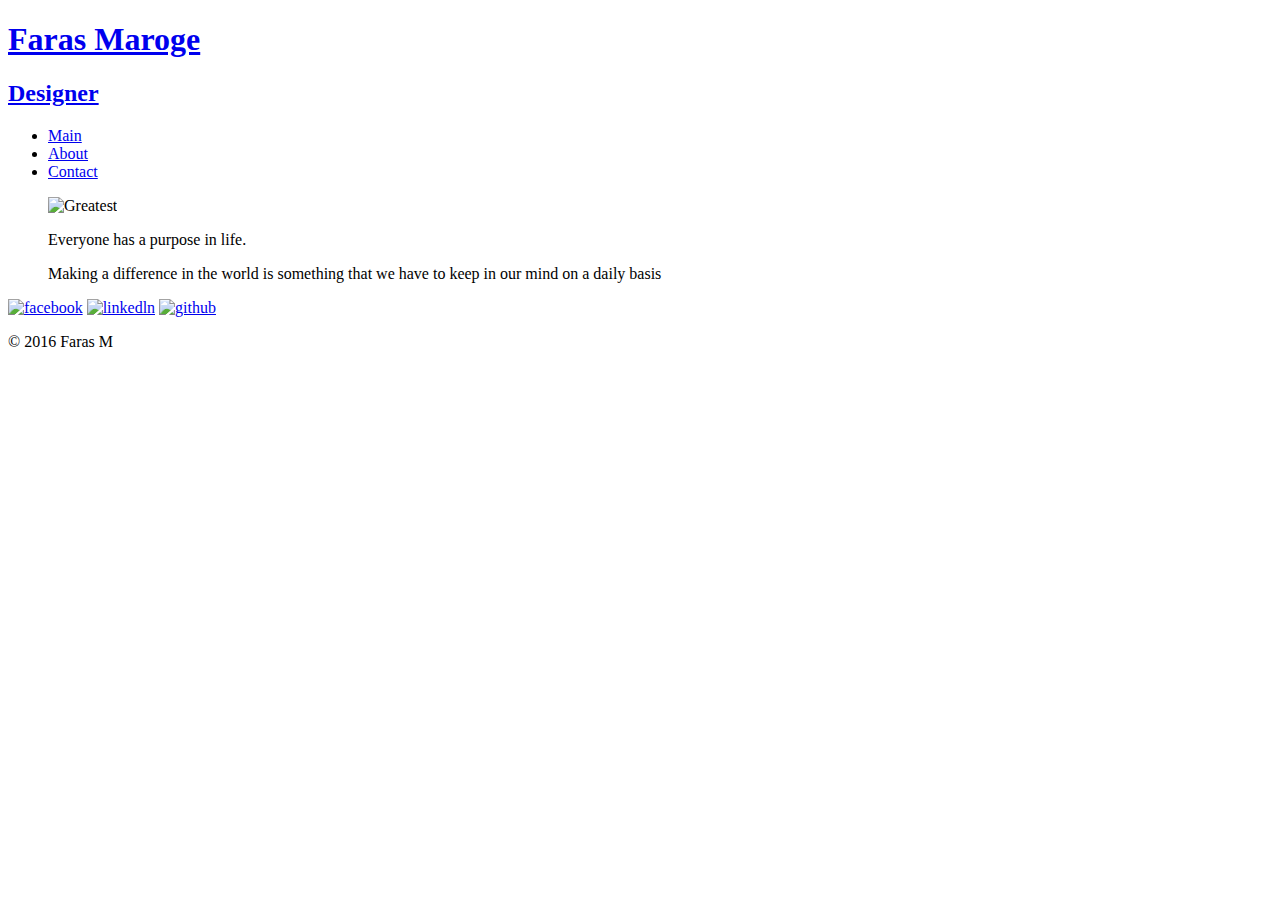
==== about.html @ 331396b1 "classes altered" ====
<!DOCTYPE html>
<html>
	<head>
		<meta charset="utf-8">
		<title>About me page | Designer</title>
		<link rel="stylesheet" href="/Users/none/Desktop/website/style.css">
	    <link href='http://fonts.googleapis.com/css?family=Changa+One|Open+Sans:400italic,700italic,400,700,800' rel='stylesheet' type='text/css'>      
    </head>

<body>
	<header>
		<a href="about.html" id="logo">
			<h1>Faras Maroge</h1>
			<h2>Designer</h2>
			
		</a>
		<nav>
			<ul>
				<li><a href="index.html">Main</a></li>
				<li><a href="about.html" class="selected">About</a></li>
				<li><a href="contact.html">Contact</a></li>
				
			</ul>
		</nav>
	</header>
	
<section class="wrapper">
	<section>
		<ul class="gallery">
		<img src="/Users/none/Desktop/website/church.jpg" alt="Greatest" class="best">
		<p>Everyone has a purpose in life.</p>
		<p>Making a difference in the world is something that we have to keep in our mind on a daily basis</p>
	</section>
	
 		<footer>
        <a href="https://www.facebook.com/faras.maroge"><img src="/Users/none/Desktop/website/facebook.png" alt= facebook logo" class="social-icon"></a>
        <a href="https://www.linkedin.com/in/faras-maroge-98552076?authType=NAME_SEARCH&authToken=TiZ3&locale=en_US&srchid=2700255891484683013327&srchindex=1&srchtotal=1&trk=vsrp_people_res_name&trkInfo=VSRPsearchId%3A2700255891484683013327%2CVSRPtargetId%3A270025589%2CVSRPcmpt%3Aprimary%2CVSRPnm%3Atrue%2CauthType%3ANAME_SEARCH"><img src="/Users/none/Desktop/website/linkedin-icon.png" alt= linkedln logo" class="social-icon"></a>
        <a href="https://github.com/marogef"><img src="/Users/none/Desktop/website/folder.png" alt= github logo" class="social-icon"></a>

            <p>&copy; 2016 Faras M</p>
        </footer>
	</section>
</body>
</html>
	
	
	
	
	
	
	
	
	
	
	
	
	
	
	
	
	
	
	
	
	
	
	
	</head>	
</html>
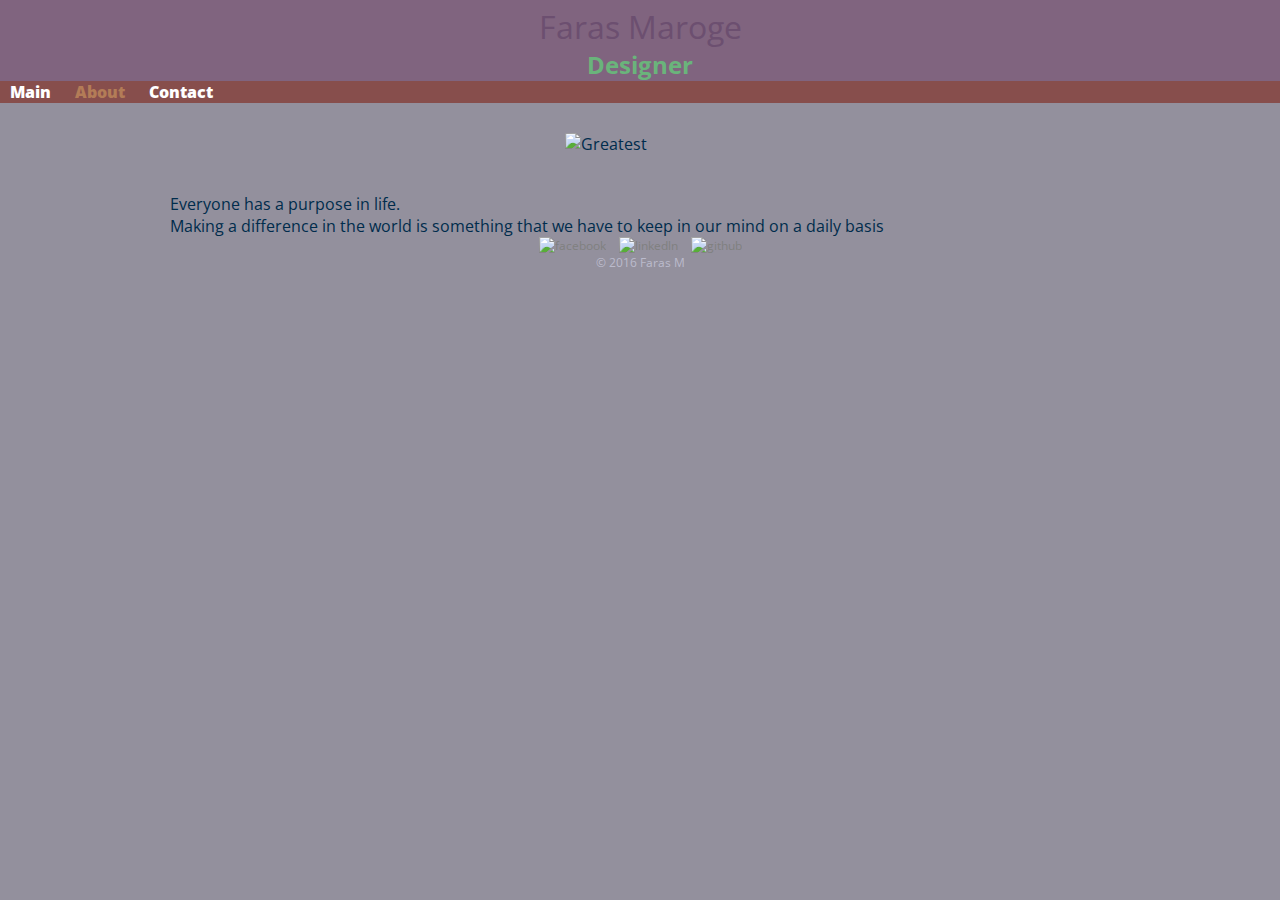
==== commit c401b3df: "added properties" ====
--- a/about.html
+++ b/about.html
@@ -3,7 +3,7 @@
 	<head>
 		<meta charset="utf-8">
 		<title>About me page | Designer</title>
-		<link rel="stylesheet" href="/Users/none/Desktop/website/style.css">
+		<link rel="stylesheet" href="style.css">
 	    <link href='http://fonts.googleapis.com/css?family=Changa+One|Open+Sans:400italic,700italic,400,700,800' rel='stylesheet' type='text/css'>      
     </head>
 
@@ -27,15 +27,15 @@
 <section class="wrapper">
 	<section>
 		<ul class="gallery">
-		<img src="/Users/none/Desktop/website/church.jpg" alt="Greatest" class="best">
+		<img src="church.jpg" alt="Greatest" class="best">
 		<p>Everyone has a purpose in life.</p>
 		<p>Making a difference in the world is something that we have to keep in our mind on a daily basis</p>
 	</section>
 	
  		<footer>
-        <a href="https://www.facebook.com/faras.maroge"><img src="/Users/none/Desktop/website/facebook.png" alt= facebook logo" class="social-icon"></a>
-        <a href="https://www.linkedin.com/in/faras-maroge-98552076?authType=NAME_SEARCH&authToken=TiZ3&locale=en_US&srchid=2700255891484683013327&srchindex=1&srchtotal=1&trk=vsrp_people_res_name&trkInfo=VSRPsearchId%3A2700255891484683013327%2CVSRPtargetId%3A270025589%2CVSRPcmpt%3Aprimary%2CVSRPnm%3Atrue%2CauthType%3ANAME_SEARCH"><img src="/Users/none/Desktop/website/linkedin-icon.png" alt= linkedln logo" class="social-icon"></a>
-        <a href="https://github.com/marogef"><img src="/Users/none/Desktop/website/folder.png" alt= github logo" class="social-icon"></a>
+        <a href="https://www.facebook.com/faras.maroge"><img src="facebook.png" alt= facebook logo" class="social-icon"></a>
+        <a href="https://www.linkedin.com/in/faras-maroge-98552076?authType=NAME_SEARCH&authToken=TiZ3&locale=en_US&srchid=2700255891484683013327&srchindex=1&srchtotal=1&trk=vsrp_people_res_name&trkInfo=VSRPsearchId%3A2700255891484683013327%2CVSRPtargetId%3A270025589%2CVSRPcmpt%3Aprimary%2CVSRPnm%3Atrue%2CauthType%3ANAME_SEARCH"><img src="linkedin-icon.png" alt= linkedln logo" class="social-icon"></a>
+        <a href="https://github.com/marogef"><img src="folder.png" alt= github logo" class="social-icon"></a>
 
             <p>&copy; 2016 Faras M</p>
         </footer>
--- a/style.css
+++ b/style.css
@@ -0,0 +1,190 @@
+* {
+    margin: 0;
+    padding: 0;
+    border: 0;
+    /*The box-sizing property is used to tell the browser what the sizing properties (width and height) should include border-box.*/
+    box-sizing: border-box;
+    /*reset Chrome user agent styles*/
+    -webkit-margin-before: 0px;
+    -webkit-margin-after: 0px;
+    -webkit-margin-start: 0px;
+    -webkit-margin-end: 0px;
+    -webkit-padding-before: 0px;
+    -webkit-padding-after: 0px;
+    -webkit-padding-start: 0px;
+    -webkit-padding-end: 0px;
+    /*reset Firefox user agent styles*/
+    -moz-margin-before: 0px;
+    -moz-margin-after: 0px;
+    -moz-margin-start: 0px;
+    -moz-margin-end: 0px;
+    -moz-padding-before: 0px;
+    -moz-padding-after: 0px;
+    -moz-padding-start: 0px;
+    -moz-padding-end: 0px;
+    /*reset Internet Explorer user agent styles*/
+    -ms-margin-before: 0px;
+    -ms-margin-after: 0px;
+    -ms-margin-start: 0px;
+    -ms-margin-end: 0px;
+    -ms-padding-before: 0px;
+    -ms-padding-after: 0px;
+    -ms-padding-start: 0px;
+    -ms-padding-end: 0px;
+    /*reset Opera user agent styles*/
+    -o-margin-before: 0px;
+    -o-margin-after: 0px;
+    -o-margin-start: 0px;
+    -o-margin-end: 0px;
+    -o-padding-before: 0px;
+    -o-padding-after: 0px;
+    -o-padding-start: 0px;
+    -o-padding-end: 0px;
+}
+
+body {
+	 font-family: 'Open Sans', sans-serif; 
+	background-color: #93909d;
+	color: #002c4c;
+     }
+     	/*header */
+
+header {
+  margin: 0px 0px 30px 0px;
+  padding: 5px 0px 0px 0px;
+  width: 100%;
+  background: #80647f;
+  border-color: #599a68;
+}
+.title{
+	color: yellow;
+	}
+h1 {
+	color: #6c4f70;
+	font-weight: normal;
+	font-weight: normal;
+	text-align: center;
+}
+	
+h3 {
+	margin: 0 0 1em 0;
+	color: #002c4c;
+	}
+	
+	/*content */
+a {
+	text-decoration: none;
+	color: #6ab47b;
+	}
+	
+.wrapper {
+	max-width: 940px;
+	margin: 0 auto;
+	}
+
+ 
+ .gallery {
+ 	margin: 0;
+ 	padding: 0;
+ 	list-style: none;
+ }
+ .gallery img{
+     border-radius: 5%;
+}
+ .gallery li {
+ 	float: left;
+ 	width: 45%;
+ 	margin: 2.5%;
+ 	background-color: $f5f5f5;
+ 	color: #bdc3c7;
+ 	}
+ 
+.gallery li a p {
+  margin: 0;
+  padding: 5%;
+  font-size: 0.75em;
+  color: #bdc3c7
+}
+
+img {
+	max-width: 100%;
+	}
+
+#logo {
+  text-align: center;
+  margin: 0;
+}
+.social-icon {
+  width: 20px;
+  height: 20px;
+  margin: 0 5px;
+}
+nav {
+	background: #874e4c;
+	
+	}
+nav ul {
+	list-style: none;
+	}	
+nav li 
+	{
+	display: inline-block;
+	}
+nav a {
+	font-weight: 800;
+	color: #b37c57;
+	padding: 15px 10px;
+}
+nav a, nav a:visited {
+	color: #fff;
+	}
+nav a.selected, nav a:hover {
+	color: #b37c57;
+	}
+.social-icon {
+	color: grey;
+	width: 20px;
+	height: 20px;
+	margin: 0 5px;
+}
+.best
+{
+    display: block;
+    max-width: 150px;
+    margin: 0 auto 38px;
+    border-radius: 100%;
+}
+
+.contact-info{
+    list-style: none;
+    padding: 0;  
+    margin: 0; 
+    font-size: 0.9em; 
+}
+.contact-info a{
+    display: block; 
+    min-height: 20px;
+    background-repeat: no-repeat;
+    background-size: 20px 20px;
+}
+
+footer { 
+	color: #bbc;
+	font-size: 0.75em;
+	text-align: center;
+	}
+	
+	/*reposnsive */
+@media only screen and (max-width: 800px) {
+    .wrapper, 
+     {
+        width: 100%;
+        padding: 20px;
+        border-top: none;
+        margin-bottom: 20px;
+    }
+    .gallery img {
+        height: auto;
+    }
+    
+}
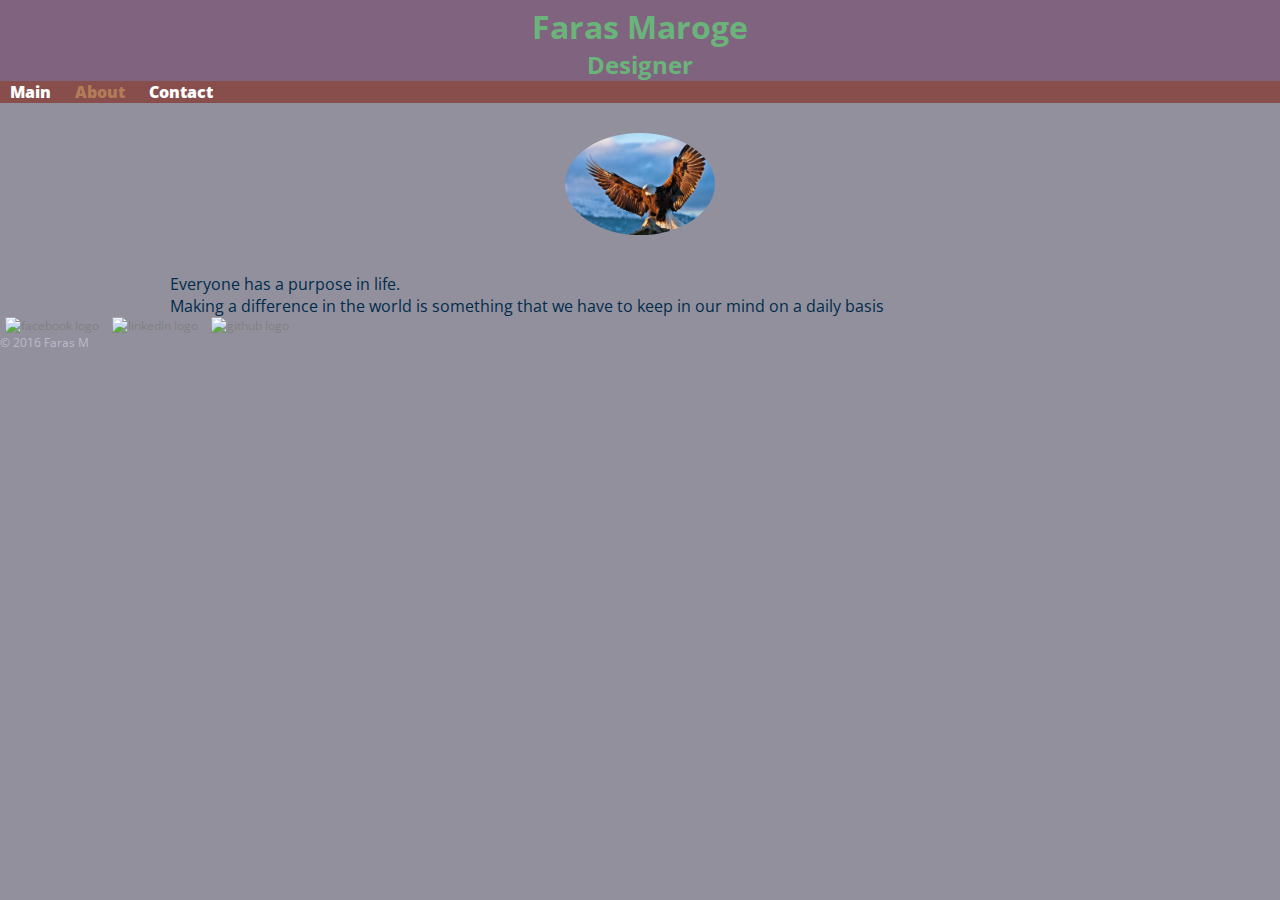
==== commit 6d4fa994: "bug fixes, images. paragraph change" ====
--- a/about.html
+++ b/about.html
@@ -1,69 +1,45 @@
 <!DOCTYPE html>
 <html>
-	<head>
-		<meta charset="utf-8">
-		<title>About me page | Designer</title>
-		<link rel="stylesheet" href="style.css">
-	    <link href='http://fonts.googleapis.com/css?family=Changa+One|Open+Sans:400italic,700italic,400,700,800' rel='stylesheet' type='text/css'>      
-    </head>
+
+<head>
+    <meta charset="utf-8">
+    <title>About me page | Designer</title>
+    <link rel="stylesheet" href="style.css">
+    <link href='http://fonts.googleapis.com/css?family=Changa+One|Open+Sans:400italic,700italic,400,700,800' rel='stylesheet' type='text/css'>
+</head>
 
 <body>
-	<header>
-		<a href="about.html" id="logo">
-			<h1>Faras Maroge</h1>
-			<h2>Designer</h2>
-			
-		</a>
-		<nav>
-			<ul>
-				<li><a href="index.html">Main</a></li>
-				<li><a href="about.html" class="selected">About</a></li>
-				<li><a href="contact.html">Contact</a></li>
-				
-			</ul>
-		</nav>
-	</header>
-	
-<section class="wrapper">
-	<section>
-		<ul class="gallery">
-		<img src="church.jpg" alt="Greatest" class="best">
-		<p>Everyone has a purpose in life.</p>
-		<p>Making a difference in the world is something that we have to keep in our mind on a daily basis</p>
-	</section>
-	
- 		<footer>
-        <a href="https://www.facebook.com/faras.maroge"><img src="facebook.png" alt= facebook logo" class="social-icon"></a>
-        <a href="https://www.linkedin.com/in/faras-maroge-98552076?authType=NAME_SEARCH&authToken=TiZ3&locale=en_US&srchid=2700255891484683013327&srchindex=1&srchtotal=1&trk=vsrp_people_res_name&trkInfo=VSRPsearchId%3A2700255891484683013327%2CVSRPtargetId%3A270025589%2CVSRPcmpt%3Aprimary%2CVSRPnm%3Atrue%2CauthType%3ANAME_SEARCH"><img src="linkedin-icon.png" alt= linkedln logo" class="social-icon"></a>
-        <a href="https://github.com/marogef"><img src="folder.png" alt= github logo" class="social-icon"></a>
+    <header>
+        <a href="about.html" id="logo">
+            <h1>Faras Maroge</h1>
+            <h2>Designer</h2>
 
-            <p>&copy; 2016 Faras M</p>
-        </footer>
-	</section>
+        </a>
+        <nav>
+            <ul>
+                <li><a href="index.html">Main</a></li>
+                <li><a href="about.html" class="selected">About</a></li>
+                <li><a href="contact.html">Contact</a></li>
+
+            </ul>
+        </nav>
+    </header>
+
+    <section class="wrapper">
+        <section class="gallery">
+            <img src="bald-eagle.jpg" alt="Greatest" class="best">
+        </section>
+        <p>Everyone has a purpose in life.</p>
+        <p>Making a difference in the world is something that we have to keep in our mind on a daily basis</p>
+    </section>
+
+    <footer>
+        <a href="https://www.facebook.com/faras.maroge"><img src="facebook.png" alt="facebook logo" class="social-icon"></a>
+        <a href="https://www.linkedin.com/in/faras-maroge-98552076?authType=NAME_SEARCH&authToken=TiZ3&locale=en_US&srchid=2700255891484683013327&srchindex=1&srchtotal=1&trk=vsrp_people_res_name&trkInfo=VSRPsearchId%3A2700255891484683013327%2CVSRPtargetId%3A270025589%2CVSRPcmpt%3Aprimary%2CVSRPnm%3Atrue%2CauthType%3ANAME_SEARCH"><img src="linkedin-icon.png" alt="linkedln logo" class="social-icon"></a>
+        <a href="https://github.com/marogef"><img src="folder.png" alt="github logo" class="social-icon"></a>
+
+        <p>&copy; 2016 Faras M</p>
+    </footer>
 </body>
+
 </html>
-	
-	
-	
-	
-	
-	
-	
-	
-	
-	
-	
-	
-	
-	
-	
-	
-	
-	
-	
-	
-	
-	
-	
-	</head>	
-</html>--- a/style.css
+++ b/style.css
@@ -43,141 +43,162 @@
 }
 
 body {
-	 font-family: 'Open Sans', sans-serif; 
-	background-color: #93909d;
-	color: #002c4c;
-     }
-     	/*header */
+    font-family: 'Open Sans', sans-serif;
+    background-color: #93909d;
+    color: #002c4c;
+}
+
+
+/*header */
 
 header {
-  margin: 0px 0px 30px 0px;
-  padding: 5px 0px 0px 0px;
-  width: 100%;
-  background: #80647f;
-  border-color: #599a68;
-}
-.title{
-	color: yellow;
-	}
-h1 {
-	color: #6c4f70;
-	font-weight: normal;
-	font-weight: normal;
-	text-align: center;
-}
-	
+    margin: 0px 0px 30px 0px;
+    padding: 5px 0px 0px 0px;
+    width: 100%;
+    background: #80647f;
+    border-color: #599a68;
+}
+
+.title {
+    color: yellow;
+}
+
+h1 p {
+    color: #6c4f70;
+    font-size: 17px;
+    text-align: center;
+}
+
 h3 {
-	margin: 0 0 1em 0;
-	color: #002c4c;
-	}
-	
-	/*content */
+    margin: 0 0 1em 0;
+    color: #002c4c;
+}
+
+
+/*content */
+
 a {
-	text-decoration: none;
-	color: #6ab47b;
-	}
-	
+    text-decoration: none;
+    color: #6ab47b;
+}
+
 .wrapper {
-	max-width: 940px;
-	margin: 0 auto;
-	}
-
- 
- .gallery {
- 	margin: 0;
- 	padding: 0;
- 	list-style: none;
- }
- .gallery img{
-     border-radius: 5%;
-}
- .gallery li {
- 	float: left;
- 	width: 45%;
- 	margin: 2.5%;
- 	background-color: $f5f5f5;
- 	color: #bdc3c7;
- 	}
- 
+    max-width: 940px;
+    margin: 0 auto;
+}
+
+.gallery {
+    margin: 0;
+    padding: 0;
+    list-style: none;
+}
+
+.gallery .first-image,
+.gallery .second-image {
+    border-radius: 5%;
+    max-width: 100%;
+}
+
+.gallery li {
+    float: left;
+    width: 45%;
+    margin: 2.5%;
+    background-color: $f5f5f5;
+    color: #bdc3c7;
+}
+
 .gallery li a p {
-  margin: 0;
-  padding: 5%;
-  font-size: 0.75em;
-  color: #bdc3c7
-}
-
-img {
-	max-width: 100%;
-	}
+    margin: 0;
+    padding: 5%;
+    font-size: 0.75em;
+    color: #bdc3c7
+}
+
+.second-image {
+    height: 296px;
+}
 
 #logo {
-  text-align: center;
-  margin: 0;
-}
+    text-align: center;
+    margin: 0;
+}
+
 .social-icon {
-  width: 20px;
-  height: 20px;
-  margin: 0 5px;
-}
+    width: 20px;
+    height: 20px;
+    margin: 0 5px;
+}
+
 nav {
-	background: #874e4c;
-	
-	}
+    background: #874e4c;
+}
+
 nav ul {
-	list-style: none;
-	}	
-nav li 
-	{
-	display: inline-block;
-	}
+    list-style: none;
+}
+
+nav li {
+    display: inline-block;
+}
+
 nav a {
-	font-weight: 800;
-	color: #b37c57;
-	padding: 15px 10px;
-}
-nav a, nav a:visited {
-	color: #fff;
-	}
-nav a.selected, nav a:hover {
-	color: #b37c57;
-	}
+    font-weight: 800;
+    color: #b37c57;
+    padding: 15px 10px;
+}
+
+nav a,
+nav a:visited {
+    color: #fff;
+}
+
+nav a.selected,
+nav a:hover {
+    color: #b37c57;
+}
+
 .social-icon {
-	color: grey;
-	width: 20px;
-	height: 20px;
-	margin: 0 5px;
-}
-.best
-{
+    color: grey;
+    width: 20px;
+    height: 20px;
+    margin: 0 5px;
+}
+
+.best {
     display: block;
     max-width: 150px;
     margin: 0 auto 38px;
     border-radius: 100%;
 }
 
-.contact-info{
+.contact-info {
     list-style: none;
-    padding: 0;  
-    margin: 0; 
-    font-size: 0.9em; 
-}
-.contact-info a{
-    display: block; 
+    padding: 0;
+    margin: 0;
+    font-size: 0.9em;
+}
+
+.contact-info a {
+    display: block;
     min-height: 20px;
     background-repeat: no-repeat;
     background-size: 20px 20px;
 }
 
-footer { 
-	color: #bbc;
-	font-size: 0.75em;
-	text-align: center;
-	}
-	
-	/*reposnsive */
+
+/*Footer*/
+
+footer {
+    color: #bbc;
+    font-size: 0.75em;
+}
+
+
+/*reposnsive */
+
 @media only screen and (max-width: 800px) {
-    .wrapper, 
-     {
+    .wrapper,
+    {
         width: 100%;
         padding: 20px;
         border-top: none;
@@ -186,5 +207,4 @@
     .gallery img {
         height: auto;
     }
-    
-}
+}
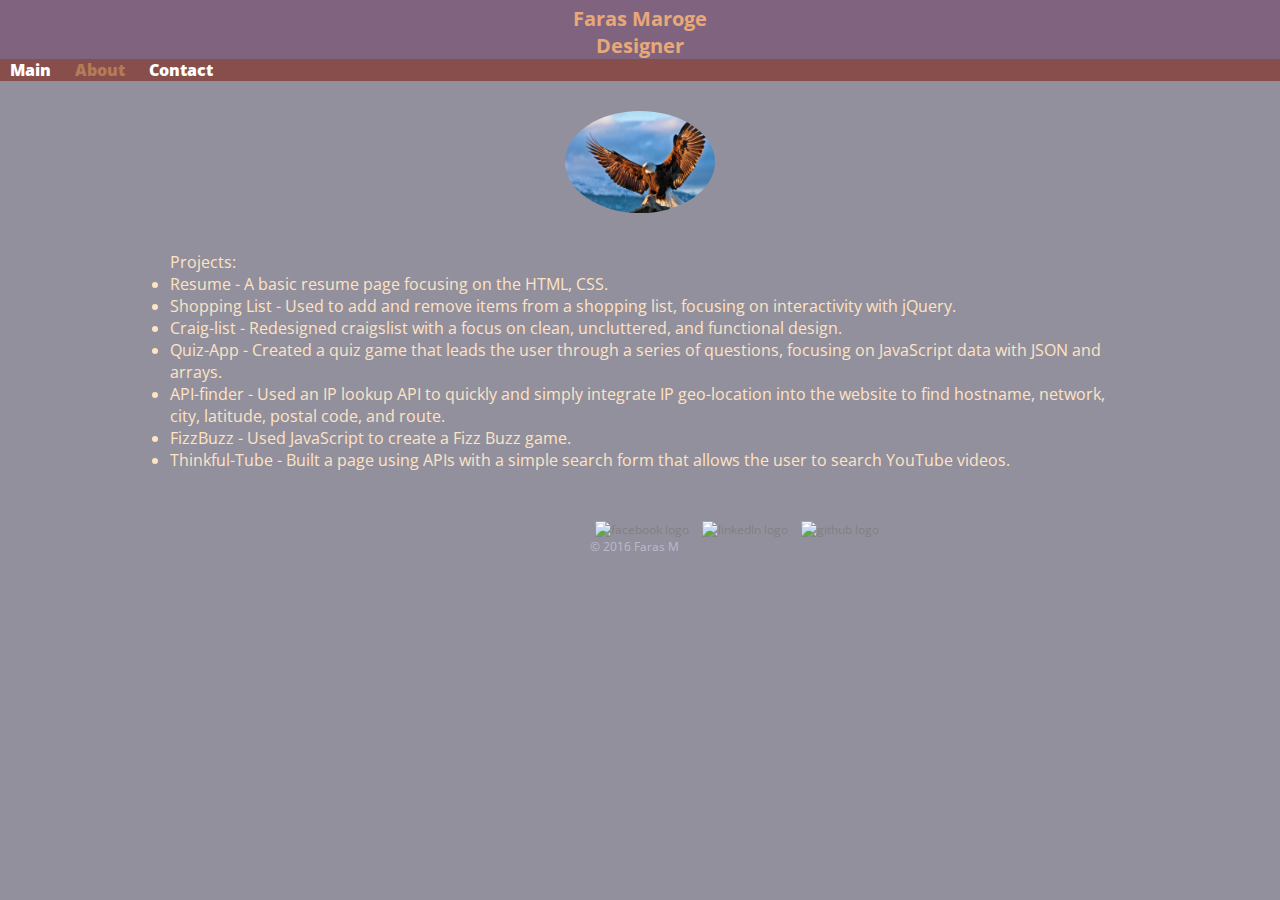
==== commit 3b6da56b: "Added features" ====
--- a/about.html
+++ b/about.html
@@ -10,17 +10,13 @@
 
 <body>
     <header>
-        <a href="about.html" id="logo">
-            <h1>Faras Maroge</h1>
-            <h2>Designer</h2>
-
-        </a>
+        <h1>Faras Maroge</h1>
+        <h2>Designer</h2>
         <nav>
             <ul>
                 <li><a href="index.html">Main</a></li>
                 <li><a href="about.html" class="selected">About</a></li>
                 <li><a href="contact.html">Contact</a></li>
-
             </ul>
         </nav>
     </header>
@@ -29,17 +25,25 @@
         <section class="gallery">
             <img src="bald-eagle.jpg" alt="Greatest" class="best">
         </section>
-        <p>Everyone has a purpose in life.</p>
-        <p>Making a difference in the world is something that we have to keep in our mind on a daily basis</p>
+       
+        <ul>Projects:
+            <li>Resume - A basic resume page focusing on the HTML, CSS. </li>
+            <li>Shopping List - Used to add and remove items from a shopping list, focusing on interactivity with jQuery. </li>
+            <li>Craig-list - Redesigned craigslist with a focus on clean, uncluttered, and functional design.</li>
+            <li>Quiz-App - Created a quiz game that leads the user through a series of questions, focusing on JavaScript data with JSON and arrays.</li>
+            <li>API-finder - Used an IP lookup API to quickly and simply integrate IP geo-location into the website to find hostname, network, city, latitude, postal code, and route.</li>
+            <li>FizzBuzz - Used JavaScript to create a Fizz Buzz game. </li>
+            <li>Thinkful-Tube - Built a page using APIs with a simple search form that allows the user to search YouTube videos.</li>
+        </ul>
     </section>
 
     <footer>
         <a href="https://www.facebook.com/faras.maroge"><img src="facebook.png" alt="facebook logo" class="social-icon"></a>
         <a href="https://www.linkedin.com/in/faras-maroge-98552076?authType=NAME_SEARCH&authToken=TiZ3&locale=en_US&srchid=2700255891484683013327&srchindex=1&srchtotal=1&trk=vsrp_people_res_name&trkInfo=VSRPsearchId%3A2700255891484683013327%2CVSRPtargetId%3A270025589%2CVSRPcmpt%3Aprimary%2CVSRPnm%3Atrue%2CauthType%3ANAME_SEARCH"><img src="linkedin-icon.png" alt="linkedln logo" class="social-icon"></a>
         <a href="https://github.com/marogef"><img src="folder.png" alt="github logo" class="social-icon"></a>
-
         <p>&copy; 2016 Faras M</p>
     </footer>
+
 </body>
 
 </html>
--- a/style.css
+++ b/style.css
@@ -63,6 +63,16 @@
     color: yellow;
 }
 
+h1,
+h2 {
+    color: #E8A877;
+    font-size: 20px;
+    text-align: center;
+}
+
+
+/*content */
+
 h1 p {
     color: #6c4f70;
     font-size: 17px;
@@ -73,9 +83,6 @@
     margin: 0 0 1em 0;
     color: #002c4c;
 }
-
-
-/*content */
 
 a {
     text-decoration: none;
@@ -164,13 +171,25 @@
     margin: 0 5px;
 }
 
+.wrapper ul {
+    color: bisque;
+}
+
 .best {
     display: block;
     max-width: 150px;
     margin: 0 auto 38px;
     border-radius: 100%;
 }
-
+.contact-gallery{
+    margin-right: auto;
+    margin-left: auto;
+    width: 610px;
+    margin-bottom: 20px;
+    padding: 2rem;
+    border-radius: 7%;
+
+}
 .contact-info {
     list-style: none;
     padding: 0;
@@ -183,14 +202,20 @@
     min-height: 20px;
     background-repeat: no-repeat;
     background-size: 20px 20px;
-}
-
+     background-image: url(email-icon.png);
+    
+}
+.contact-details{
+margin-top: 50px;
+}
 
 /*Footer*/
 
 footer {
     color: #bbc;
     font-size: 0.75em;
+    margin-top: 50px;
+    margin-left: 590px;
 }
 
 
